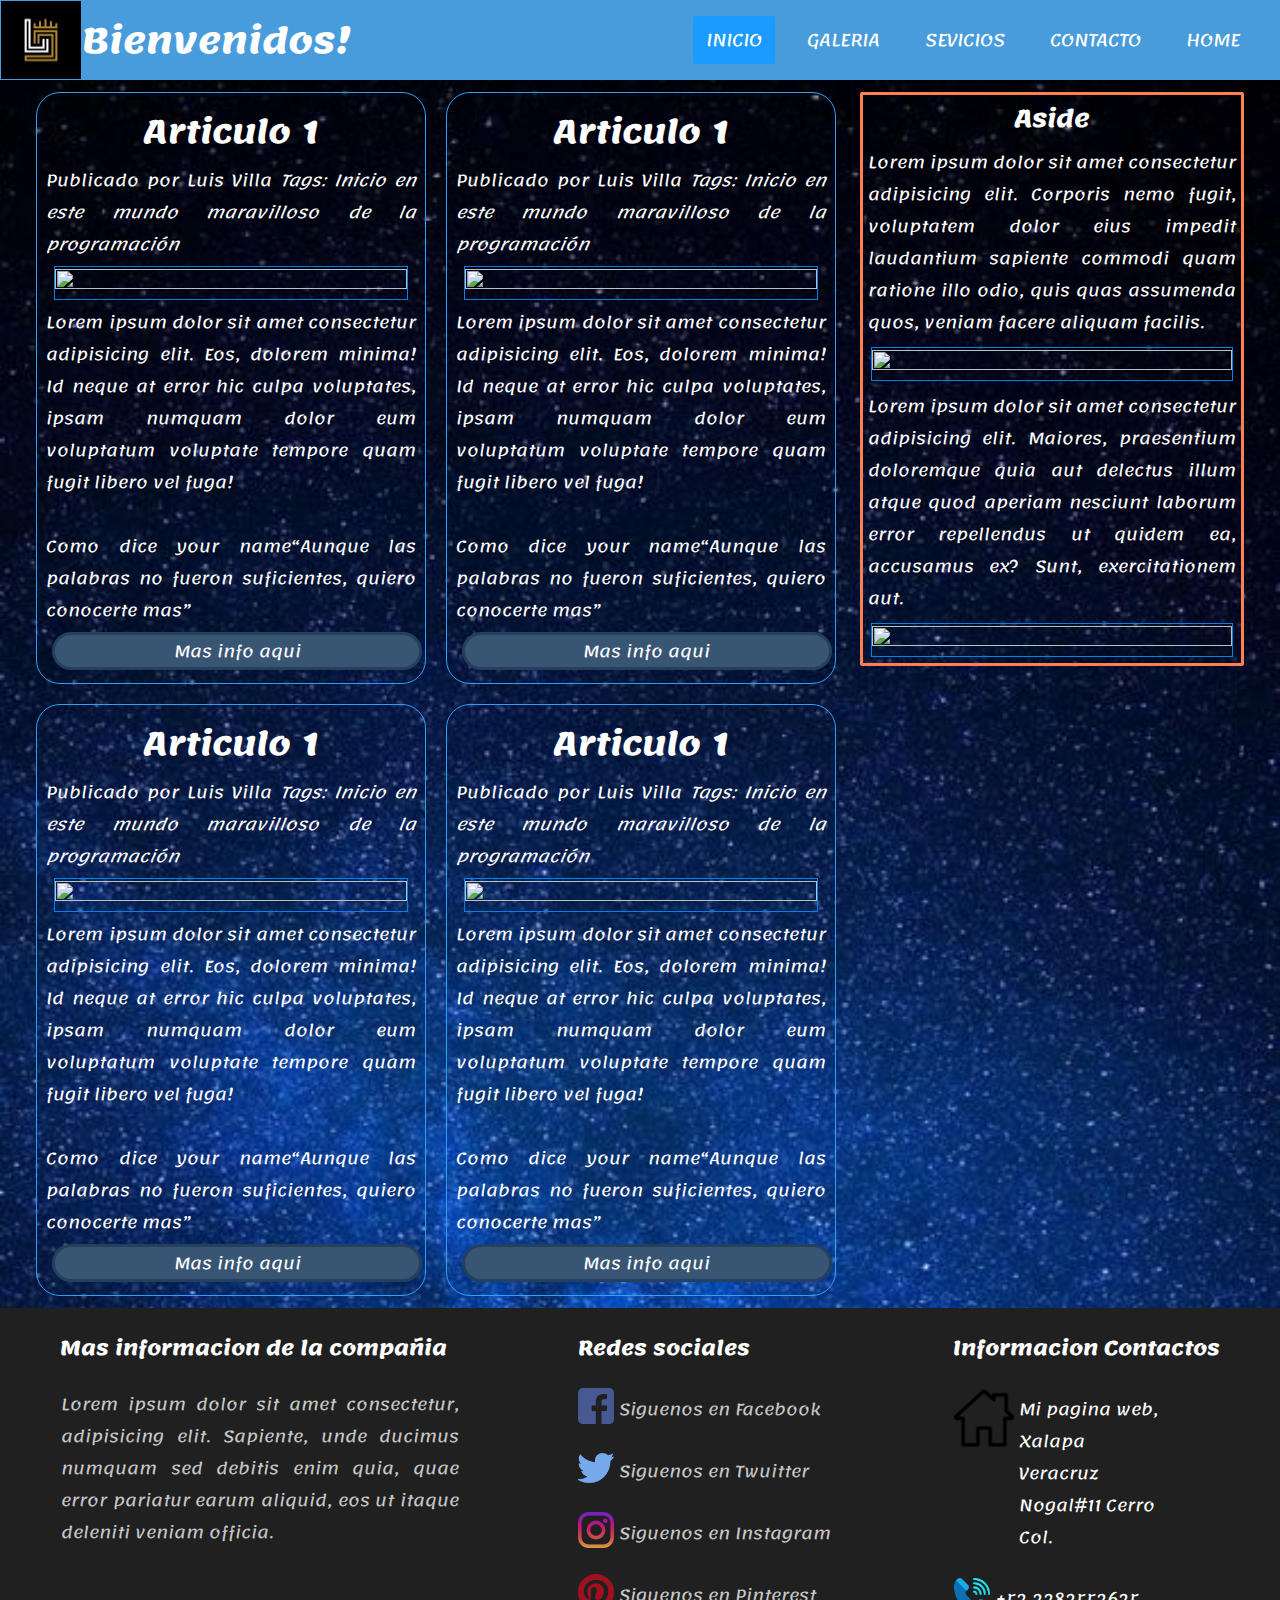
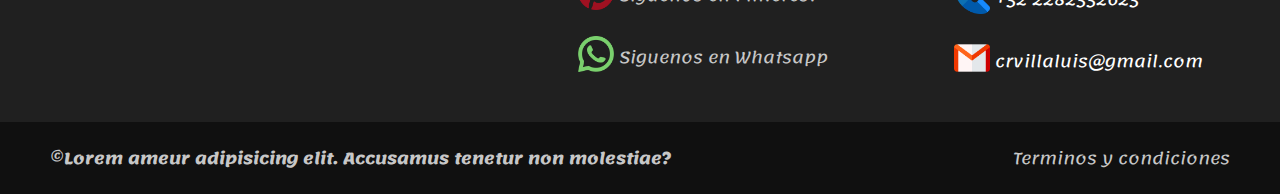
==== index.html @ 678adec3 "primera etapa" ====
<!DOCTYPE html>
<html lang="en">
<head>
    <meta charset="UTF-8">
    <meta name="viewport" content="width=device-width, initial-scale=1.0">
    <link href="https://fonts.googleapis.com/css2?family=Lemonada:wght@300&display=swap" rel="stylesheet">
    <script src="https://kit.fontawesome.com/a076d05399.js"></script>
    <link rel="stylesheet" href="css/estilos.css">
    <link rel="stylesheet" href="loader/estiloloader.css">
    <title>Bienvenidos!
    </title>
</head>
<body>
    <header>
    <nav>
        <input type="checkbox" id="check">
        <label for="check" class="checkbtn">
            <i class="fas fa-bars"></i>
        </label>
        <div class="div-container">
            <img src="img/Icono.jpg" class="div-img">
            <label class="logo">Bienvenidos!</label>
        </div>
        <ul>
            <li><a class="active-a" href="index.html">Inicio</a></li>
            <li><a  class="active" href="galeria.html">Galeria</a></li>
            <li><a class="active" href="#">Sevicios</a></li>
            <li><a class="active" href="#">Contacto</a></li>
            <li><a class="active" href="#">Home</a></li>
        </ul>
    </nav>
    </header>
        <section class="Padre">
            <div class="flex-container">
                <article class="flex__articulo">
                <h1 class="center">Articulo 1</h1>
                <div class="flex__seccion1">
                <span>Publicado por Luis Villa</span>
                <em>Tags: Inicio en este mundo maravilloso de la programación</em>
                </div>
                <div class="article__contenedor-img">
                <img src="https://i.pinimg.com/originals/12/8e/a5/128ea5392b14ee2ca6b1ca94c2772c88.png" class="article-img">
                </div>
                <p>Lorem ipsum dolor sit amet consectetur adipisicing elit. Eos, dolorem minima! Id neque at error hic culpa voluptates, ipsam numquam dolor eum voluptatum voluptate tempore quam fugit libero vel fuga!</p><br>
                <p>Como dice your name<q>Aunque las palabras no fueron suficientes, quiero conocerte mas</q></p>
                <section>
                    <div class="article__masInfo center"> 
                    <a href="#" class="article__info-a"> Mas info aqui</a>
                </div>
                </section>
            </article>
            <article class="flex__articulo">
                <h1 class="center">Articulo 1</h1>
                <div class="flex__seccion1">
                <span>Publicado por Luis Villa</span>
                <em>Tags: Inicio en este mundo maravilloso de la programación</em>
                </div>
                <div class="article__contenedor-img">
                <img src="https://i.pinimg.com/originals/12/8e/a5/128ea5392b14ee2ca6b1ca94c2772c88.png" class="article-img">
                </div>
                <p>Lorem ipsum dolor sit amet consectetur adipisicing elit. Eos, dolorem minima! Id neque at error hic culpa voluptates, ipsam numquam dolor eum voluptatum voluptate tempore quam fugit libero vel fuga!</p><br>
                <p>Como dice your name<q>Aunque las palabras no fueron suficientes, quiero conocerte mas</q></p>
                <section>
                    <div class="article__masInfo center"> 
                    <a href="#" class="article__info-a"> Mas info aqui</a>
                </div>
                </section>
            </article>
            <article class="flex__articulo">
                <h1 class="center">Articulo 1</h1>
                <div class="flex__seccion1">
                <span>Publicado por Luis Villa</span>
                <em>Tags: Inicio en este mundo maravilloso de la programación</em>
                </div>
                <div class="article__contenedor-img">
                <img src="https://i.pinimg.com/originals/12/8e/a5/128ea5392b14ee2ca6b1ca94c2772c88.png" class="article-img">
                </div>
                <p>Lorem ipsum dolor sit amet consectetur adipisicing elit. Eos, dolorem minima! Id neque at error hic culpa voluptates, ipsam numquam dolor eum voluptatum voluptate tempore quam fugit libero vel fuga!</p><br>
                <p>Como dice your name<q>Aunque las palabras no fueron suficientes, quiero conocerte mas</q></p>
                <section>
                    <div class="article__masInfo center"> 
                    <a href="#" class="article__info-a"> Mas info aqui</a>
                </div>
                </section>
            </article>
            <article class="flex__articulo">
                <h1 class="center">Articulo 1</h1>
                <div class="flex__seccion1">
                <span>Publicado por Luis Villa</span>
                <em>Tags: Inicio en este mundo maravilloso de la programación</em>
                </div>
                <div class="article__contenedor-img">
                <img src="https://i.pinimg.com/originals/12/8e/a5/128ea5392b14ee2ca6b1ca94c2772c88.png" class="article-img">
                </div>
                <p>Lorem ipsum dolor sit amet consectetur adipisicing elit. Eos, dolorem minima! Id neque at error hic culpa voluptates, ipsam numquam dolor eum voluptatum voluptate tempore quam fugit libero vel fuga!</p><br>
                <p>Como dice your name<q>Aunque las palabras no fueron suficientes, quiero conocerte mas</q></p>
                <section>
                    <div class="article__masInfo center"> 
                    <a href="#" class="article__info-a"> Mas info aqui</a>
                </div>
                </section>
            </article>
            </div>
            <aside>
                <div class="aside__prueba">
                    <div class="center">
                        <h2>Aside</h2>
                    </div>
                    <p>Lorem ipsum dolor sit amet consectetur adipisicing elit. Corporis nemo fugit, voluptatem dolor eius impedit laudantium sapiente commodi quam ratione illo odio, quis quas assumenda quos, veniam facere aliquam facilis.</p>
                    <div class="article__contenedor-img">
                        <img src="https://i.pinimg.com/originals/12/8e/a5/128ea5392b14ee2ca6b1ca94c2772c88.png" class="article-img">
                    </div>
                    <p>Lorem ipsum dolor sit amet consectetur adipisicing elit. Maiores, praesentium doloremque quia aut delectus illum atque quod aperiam nesciunt laborum error repellendus ut quidem ea, accusamus ex? Sunt, exercitationem aut.</p>
                    <div class="article__contenedor-img">
                        <img src="https://i.pinimg.com/originals/12/8e/a5/128ea5392b14ee2ca6b1ca94c2772c88.png" class="article-img">
                    </div>
                </div>
            </aside>
        </section>
<!-- animacion-loader -->
<div id="container-carga">
    <div id="carga"></div>
  </div>
</body>
<!-- funcion -->
<script>
    window.onload= function(){
      var contenedor = document.getElementById('container-carga');
  
      contenedor.style.visibility = 'hidden';
      contenedor.style.opacity= '0';
    }
  </script>
    <footer>
    <div class="container-footer">
        <div class="container-inicio">
            <div class="columna1">
                <h2>Mas informacion de la compañia</h2>
                <p>Lorem ipsum dolor sit amet consectetur, adipisicing elit. Sapiente, unde ducimus numquam sed debitis enim quia, quae error pariatur earum aliquid, eos ut itaque deleniti veniam officia.</p>
            </div>
            <div class="columna2">
                <h2>Redes sociales</h2>
                <div class="columna2-img">
                    <img src="img/facebook.png" alt="">
                    <label> Siguenos en Facebook</label>
                </div>
                <div class="columna2-img">
                    <img src="img/twitter.png" alt="">
                    <label> Siguenos en Twuitter</label>
                </div>
                <div class="columna2-img">
                    <img src="img/instagram.png" alt="">
                    <label> Siguenos en Instagram</label>
                </div>
                <div class="columna2-img">
                    <img src="img/pinterest.png" alt="">
                    <label> Siguenos en Pinterest</label>
                </div>
                <div class="columna2-img">
                    <img src="img/whatsapp.png" alt="">
                    <label> Siguenos en Whatsapp </label>
                </div>
            </div>
            <div class="columna3">
                    <h2>Informacion Contactos</h2>
                    <div class="columna3__Contactos">
                        <img src="img/home.png" id="img-home">
                        <p> Mi pagina web,
                             Xalapa Veracruz
                            Nogal#11 Cerro Col.</p>
                    </div>
                    <div class="columna3__Contactos">
                        <img src="img/llamada.png" alt="no disponible">
                        <p> +52 2282552625</p>
                    </div>
                    <div class="columna3__Contactos">
                        <img src="img/gmail.png" alt="no disponible">
                        <p> crvillaluis@gmail.com</p>
                    </div>
            </div>
        </div>
        </div>
        <div class="container__final">
            <div class="container-center">
                <div class="container__copy">
                    <p>	©Lorem ameur adipisicing elit. Accusamus tenetur non molestiae? 
                     </p>
                </div>
                <div class="container__politica">
                    <p> Terminos y condiciones</p>
                </div>
             </div>
        </div>
    </footer>
</html>
---- css/estilos.css ----
*{
    padding: 0;
    margin: 0;
    text-decoration: none;
    list-style: none;
    box-sizing: border-box;
    font-family: 'Lemonada', cursive;
}
body{
    background: url(../img/Fondo.jpg) no-repeat;
    background-size: cover;
    height: calc(100%-80px);
    width: 100%;
}
nav{
    background-color: #499cdb;
    height: 80px;
    width: 100%;
}
.div-container{
    display: inline-flex;
    height: 80px;
    margin: 1px 1px;
    justify-content: center;
    box-sizing: border-box;
}
.div-img{
    width:80px;
    height: 78px;
    box-sizing: border-box;
}
label.logo{
    color: white;
    font-size: 35px;
    font-weight: bold;
    line-height: 70px;
    padding: 5px 1px;
}
nav ul{
    float: right;
    margin-right: 20px;
}
nav ul li{
    display: inline-block;
    line-height: 80px;
    margin: 0px 7px;
}
nav ul li a{
    color: white;
    font-size: 17px;
    padding: 7px 13px;
    border-radius: 2px;
    text-transform: uppercase;
}
a.active-a{
background-color: #1b9bff;
transition: all 1s;
}
a.active:hover{
    background:linear-gradient(to bottom, transparent,#25405c);
}
.checkbtn{
    font-size: 30px;
    color: white;
    float: right;
    line-height: 80x;
    margin-right: 40px;
    margin-top: 10px;
    cursor: pointer;
    display: none;
}
#check{
    display: none;
}
.center{
    text-align: center;
}
/* cuerpo index */
.Padre{
display: flex;
justify-content: center;
}
.flex-container{
    display: flex;
    color: white;
    margin: 2px 2px;
    flex-wrap:wrap;
    width: 64%;
    justify-content: center;
}
.flex__articulo{
    text-align: justify;
    border: 1px solid #2fa0f7;
    border-radius: 24px;
    width: 32%;
    margin: 10px 10px;
    padding: 7px 9px;
    flex-grow: 1;
}
.flex__articulo-2{
    text-align: justify;
    border: 1px solid #2fa0f7;
    border-radius: 24px;
    width: 32%;
    margin: 10px 10px;
    padding: 7px 9px;
    flex-grow: 1;
}
/* aside */
aside{
    width:30%;
    margin: 12px 12px;
    color: white;
}
.aside__prueba{
    border: 3px solid coral;
    border-radius: 2px;
    flex-grow: 1;
}
.aside__prueba p{
    text-align: justify;
    padding:3px 5px;
}
.article__contenedor-img{
    margin: 3px;
    padding:3px 5px;
    text-align: center;
}
.article-img{
   object-fit: cover; 
   width: 100%;
   height: 100%;
   border: 1px solid #0082e6;
}
.article__masInfo{
    background:#385674;
    width: 100%;
    height: 10%;
    margin: 6px;
    border: 3px solid #25405c;
    border-radius: 33px;
}
a.article__info-a{
    color: white;
}
a.article__info-a:hover{
    color: black;
}
/* footer */
footer{
    background-color: #202020;
    color: white;
    width: 100%;
}
.container-footer{
    width: 100%;
    max-width: 1200px;
    margin: auto;
    padding: 20px;
}
.container-inicio{
    display: flex;
    justify-content: space-between;
}
.columna1{
    max-width: 400px;
}
.columna1 h2{
    font-size:20px;
}
.columna1 p{
    font-style: 14px;
    color: #c7c7c7;
    margin: 20px 1px;
    text-align: justify;
}
.columna2{
    max-width: 400px;
}
.columna2 h2{
    font-size:20px;
}
.columna2-img{
    margin: 20px 0px;
    display: flex;
}
.columna2 img{
    width: 36px;
    height: 36px;
}
.columna2 label{
    font-style: 12px;
    color: #c7c7c7;
    margin:5px 5px;
}
.columna3{
    max-width: 400px;
}
.columna3 h2{
    font-size: 20px;
}
.columna3__Contactos{
    margin:20px 1px;
    display: flex;
}
#img-home{
width: 60px;
height: 60px;
}
.columna3__Contactos img{
    width: 36px;
    height: 36px;
}
.columna3__Contactos p{
    font-style: 10px;
    columns: #c7c7c7;;
    margin:5px 5px;
    max-width: 150px;
}
.container__final{
    width: 100%;
    background: #101010;
    padding:10px;  
}
.container-center{
    display: flex;
    max-width: 1200px;
    margin: auto;
    justify-content: space-between;
    padding:10px;
}
.container__copy{
    color: #c7c7c7;
    font-weight: bold;
}
.container__politica{
    color: #c7c7c7;
}
/* galeria */
.container__galeria{
    width: 90%;
    max-width: 1200px;
    margin:20px auto;
    display: grid;
    grid-template-columns: repeat(4,1fr);
    grid-gap: 30px;
}
.item{
    background: #58acec;
    cursor: pointer;
    box-shadow: 0 0 5px 0 rgba(0, 0, 0, 0.95);
    transition: all 500ms;
}
.item::after{
    content: "";
    background-color: rgba(179, 230, 250, 0.1);
    width: 100%;
    height: 100%;
    position: absolute;
    top: 0;
    left: 0;
    transform: scale(0);
    transition: all 500ms;
    opacity: 0;
}
.item:hover::after{
    opacity: 1;
    transform:scale(1);
}
.item:hover{
    transform:scale(1.05);
}
.item-text{
    padding: 20px;
}
.item-img{
    width: 100%;
    display: block;
    max-height: 260px;
}

@media (max-width:990px){
    label.logo{
        color: white;
        font-size: 35px;
        font-weight: bold;
        padding: 5px 15px;
    }
    .checkbtn{
        display: block;
    }
    ul{
        position: fixed;
        width: 100%;
        height: 100vh;
        background-color: #2c3e50;
        top:80px;
        left: -100%;
        text-align: center;
        transition: all 1s;
    }
    nav ul li{
        display: block;
        margin: 50px 0px;
        line-height: 30px;
    }
    nav ul li a{
        font-size: 20px;
    }
    a:hover, a.active-a{
        background: none;
        color: #0082e6;
    }
    #check:checked ~ ul{
        left: 0;
    }
    body{
        background: url(../img/Fondo3.jpg) no-repeat;
        background-size: cover;
        height: calc(100vh-80px);
        width: 100%;
    } 
    .flex__articulo{
        border: 1px solid white;
        min-width: 290px;
    }
    .flex__articulo-2{
        border: 1px solid white;
        min-width: 290px;
    }
    .container-inicio{
        flex-wrap: wrap;
    }
    .columna1{
        max-width: 100%;
    }
    .columna2,
    .columna3{
        margin: 10px 1px;
    }
    .container__galeria{
        grid-template-columns: repeat(3, 1fr);
    }
}
@media(max-width:800px){
    .container__galeria{
        grid-template-columns: repeat(2, 1fr);
    }
}
@media(max-width:693px){
.Padre{
    display: block;
}
.flex-container{
    width: 100%;
}
aside{
    width:96%;
    margin: auto;
}
}
@media (max-width:600px){
    .flex__articulo{
        width: 350px;   
    }
}
@media (max-width:500px){
    label.logo{
        font-size: 25px;
    }
    .container__galeria{
        grid-template-columns: repeat(1, 1fr);
    }
}
---- loader/estiloloader.css ----
*,*:after, *:before{
    box-sizing: border-box;
    padding:0px;
    margin: 0;
    -webkit-border-sizing:border-box;
  }
  #container-carga{
    background:rgba(49, 118, 207, 0.9);
    height: 100%;
    width: 100%;
    position:fixed;
    transition: all 1.3s ease-in;
    z-index:1000 ;
  }
  #carga{
    border:15px solid #ccc;
    border-top-color:#499cdb;
    border-top-style: groove;
    height: 100px;
    width: 100px;
    border-radius: 100%;
    position: absolute;
    top: 0;
    left: 0;
    right: 0;
    bottom: 0;
    margin: auto;
    animation: girar 1s linear infinite;
  }
  @keyframes girar{
    from{ transform: rotate(0 deg);}
      to{ transform: rotate(360deg);}
  }
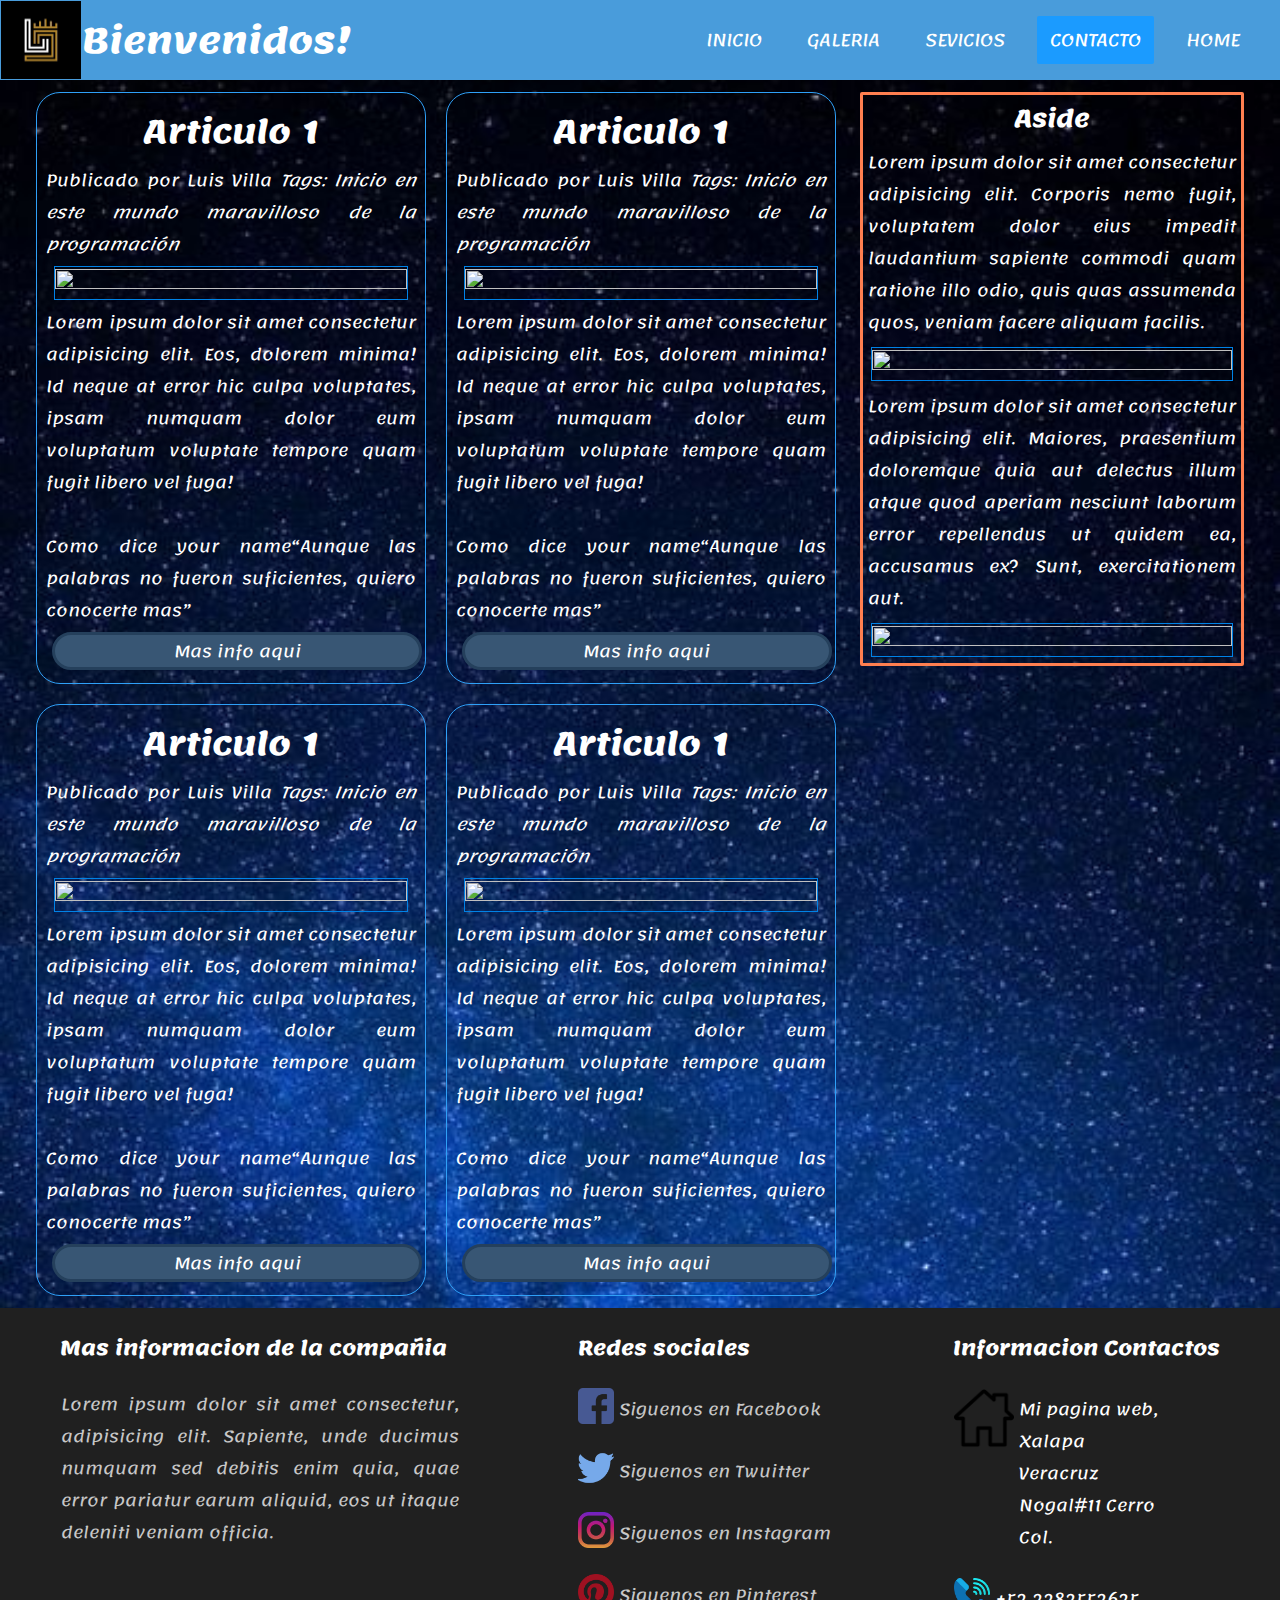
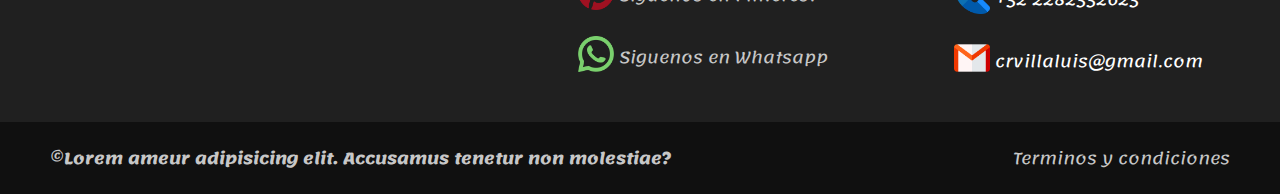
==== commit 9bcca529: "cuarta etapa" ====
--- a/index.html
+++ b/index.html
@@ -22,10 +22,10 @@
             <label class="logo">Bienvenidos!</label>
         </div>
         <ul>
-            <li><a class="active-a" href="index.html">Inicio</a></li>
+            <li><a class="active" href="index.html">Inicio</a></li>
             <li><a  class="active" href="galeria.html">Galeria</a></li>
             <li><a class="active" href="#">Sevicios</a></li>
-            <li><a class="active" href="#">Contacto</a></li>
+            <li><a class="active-a" href="contactos.html">Contacto</a></li>
             <li><a class="active" href="#">Home</a></li>
         </ul>
     </nav>
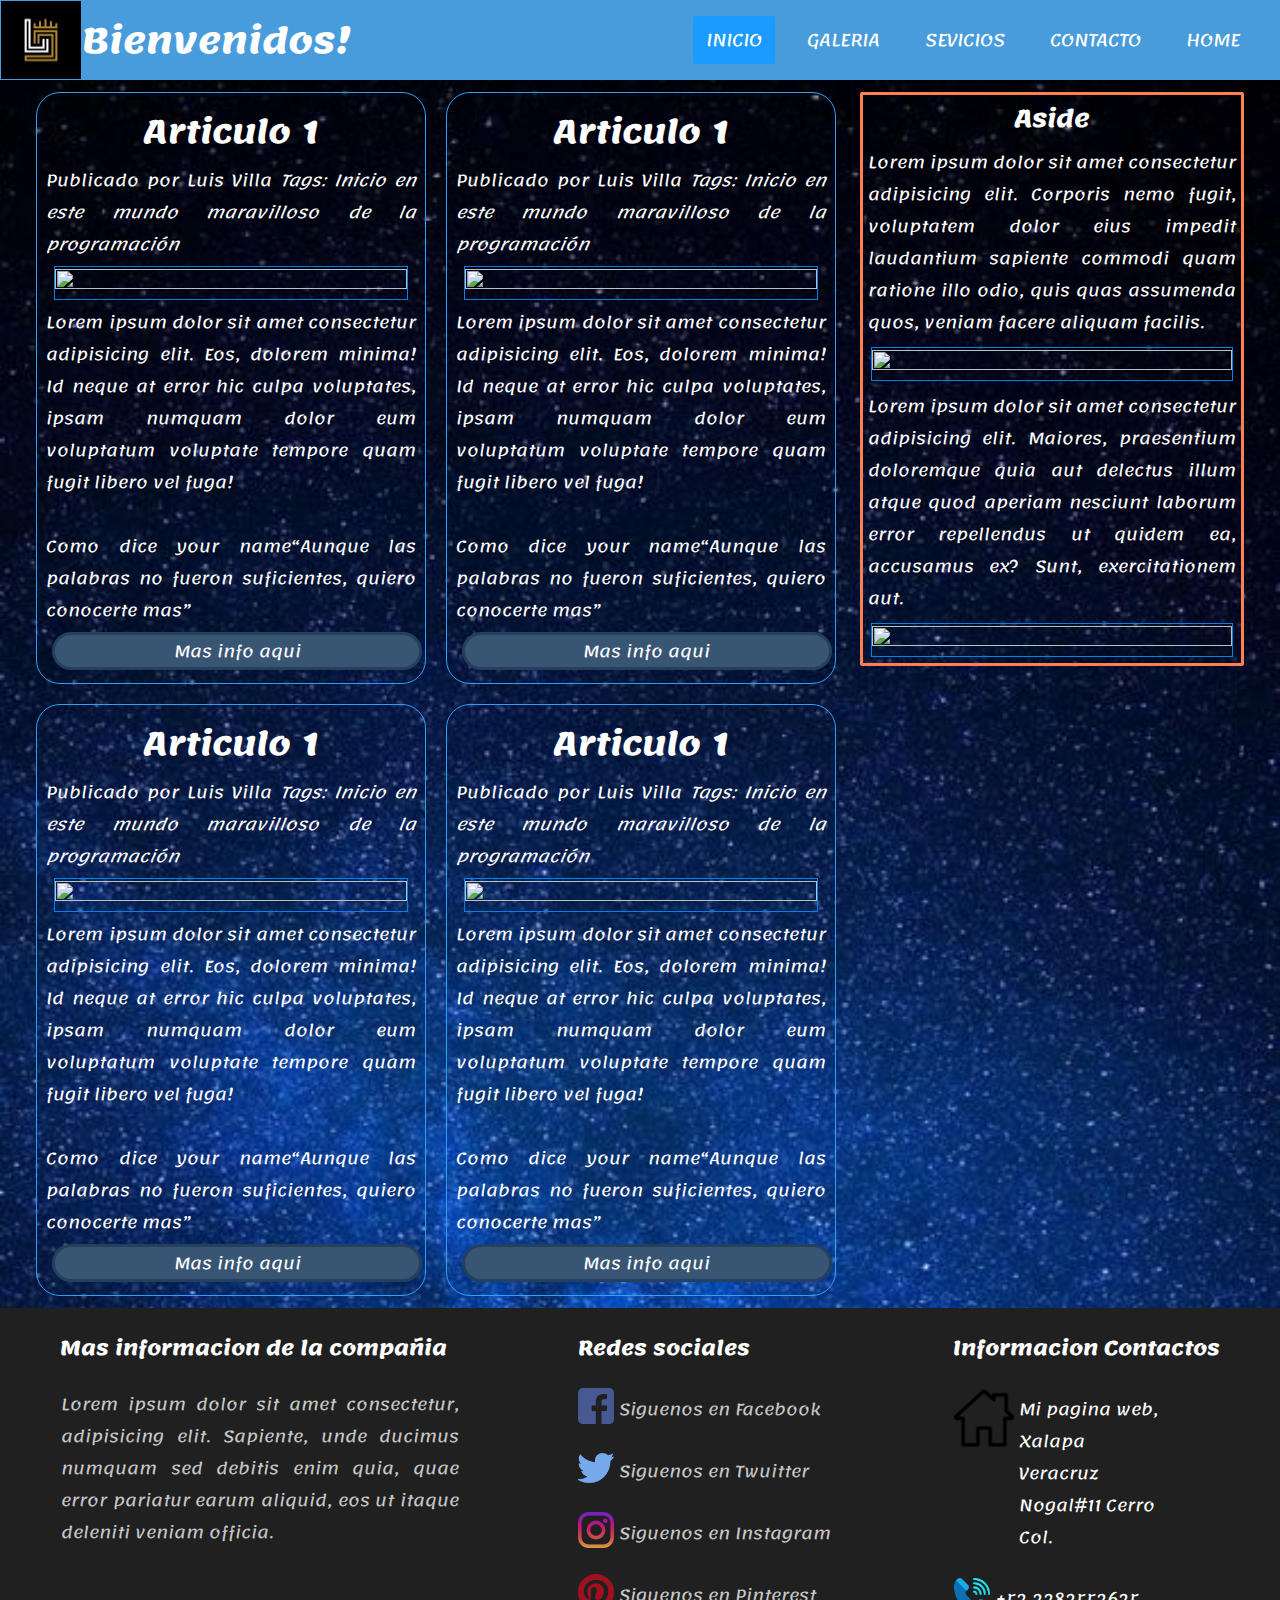
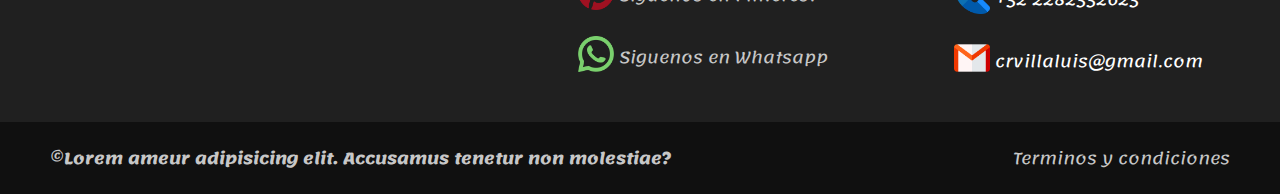
==== commit 4565588d: "septima etapa" ====
--- a/index.html
+++ b/index.html
@@ -10,7 +10,6 @@
     <title>Bienvenidos!
     </title>
 </head>
-<body>
     <header>
     <nav>
         <input type="checkbox" id="check">
@@ -22,14 +21,18 @@
             <label class="logo">Bienvenidos!</label>
         </div>
         <ul>
-            <li><a class="active" href="index.html">Inicio</a></li>
+            <li><a class="active-a" href="index.html">Inicio</a></li>
             <li><a  class="active" href="galeria.html">Galeria</a></li>
             <li><a class="active" href="#">Sevicios</a></li>
-            <li><a class="active-a" href="contactos.html">Contacto</a></li>
+            <li><a class="active" href="contactos.html">Contacto</a></li>
             <li><a class="active" href="#">Home</a></li>
         </ul>
     </nav>
     </header>
+    <body>
+        <div id="container-carga">
+            <div id="carga"></div>
+          </div>
         <section class="Padre">
             <div class="flex-container">
                 <article class="flex__articulo">
@@ -117,13 +120,9 @@
                 </div>
             </aside>
         </section>
-<!-- animacion-loader -->
-<div id="container-carga">
-    <div id="carga"></div>
-  </div>
 </body>
-<!-- funcion -->
-<script>
+ <!-- funcion -->
+ <script>
     window.onload= function(){
       var contenedor = document.getElementById('container-carga');
   
--- a/css/estilos.css
+++ b/css/estilos.css
@@ -278,7 +278,24 @@
     display: block;
     max-height: 260px;
 }
-
+/* Contactanos */
+.container-contactanos{
+    border: 5px solid #2fa0f7;
+    width: 100%;
+    height: 100%;
+    padding: 10px;
+    margin:10px;
+}
+.container-contactanos p{
+color: white;
+font-size: 14px;
+text-align: justify;
+}
+.container-contactanos h2{
+color: white;
+font-size: 18px;
+text-align: center;
+}
 @media (max-width:990px){
     label.logo{
         color: white;
